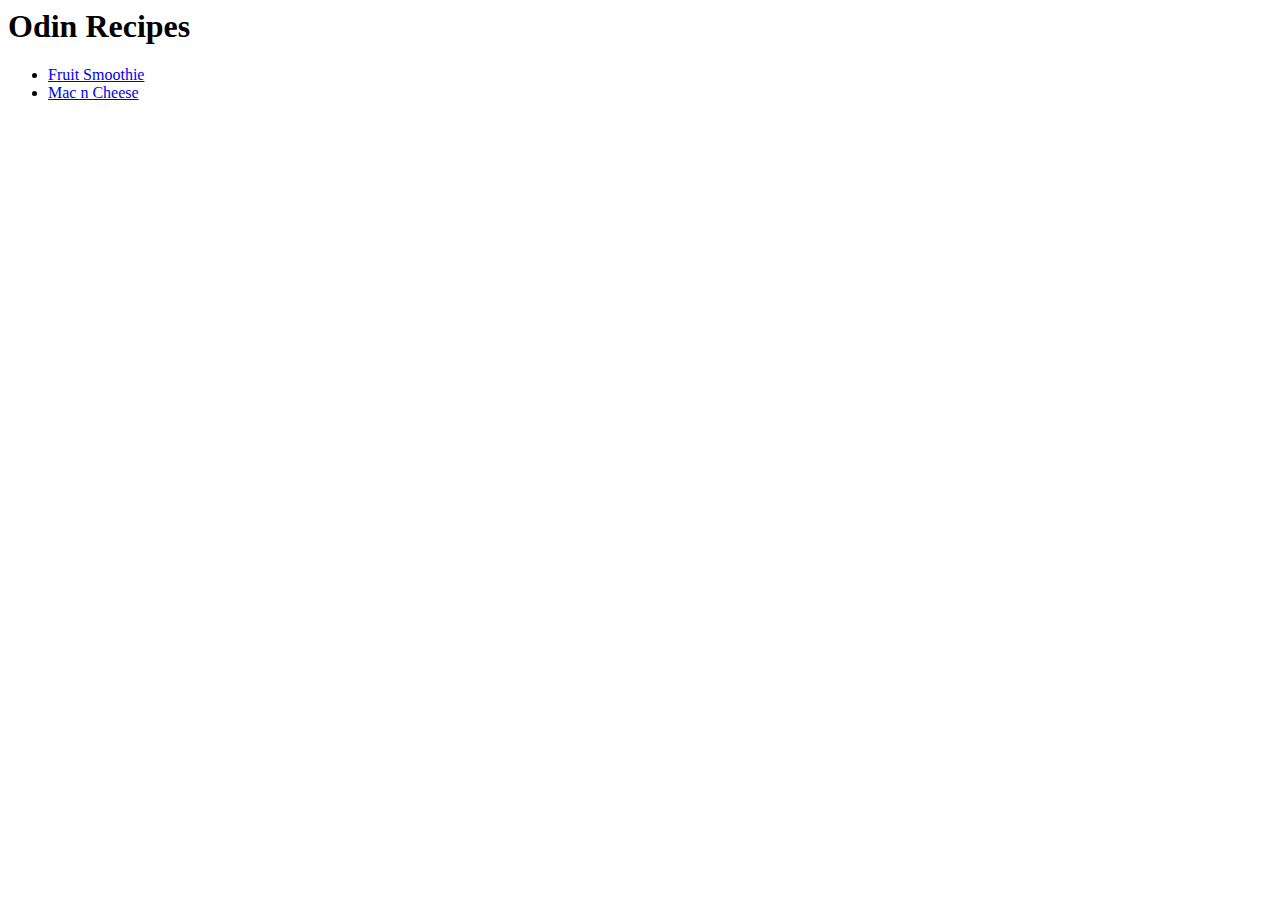
==== index.html @ 02bf106a "Add files via upload" ====
<html lang ="en">
    <head>
        <meta charset="utf-8">
    </head>
    <body>
       <h1>Odin Recipes</h1>
       <ul>
       <li><a href="recipes/smoothie.html">Fruit Smoothie</a></li>
       <li><a href="recipes/macncheese.html">Mac n Cheese</a></li>
       </ul>
    </body>
</html>
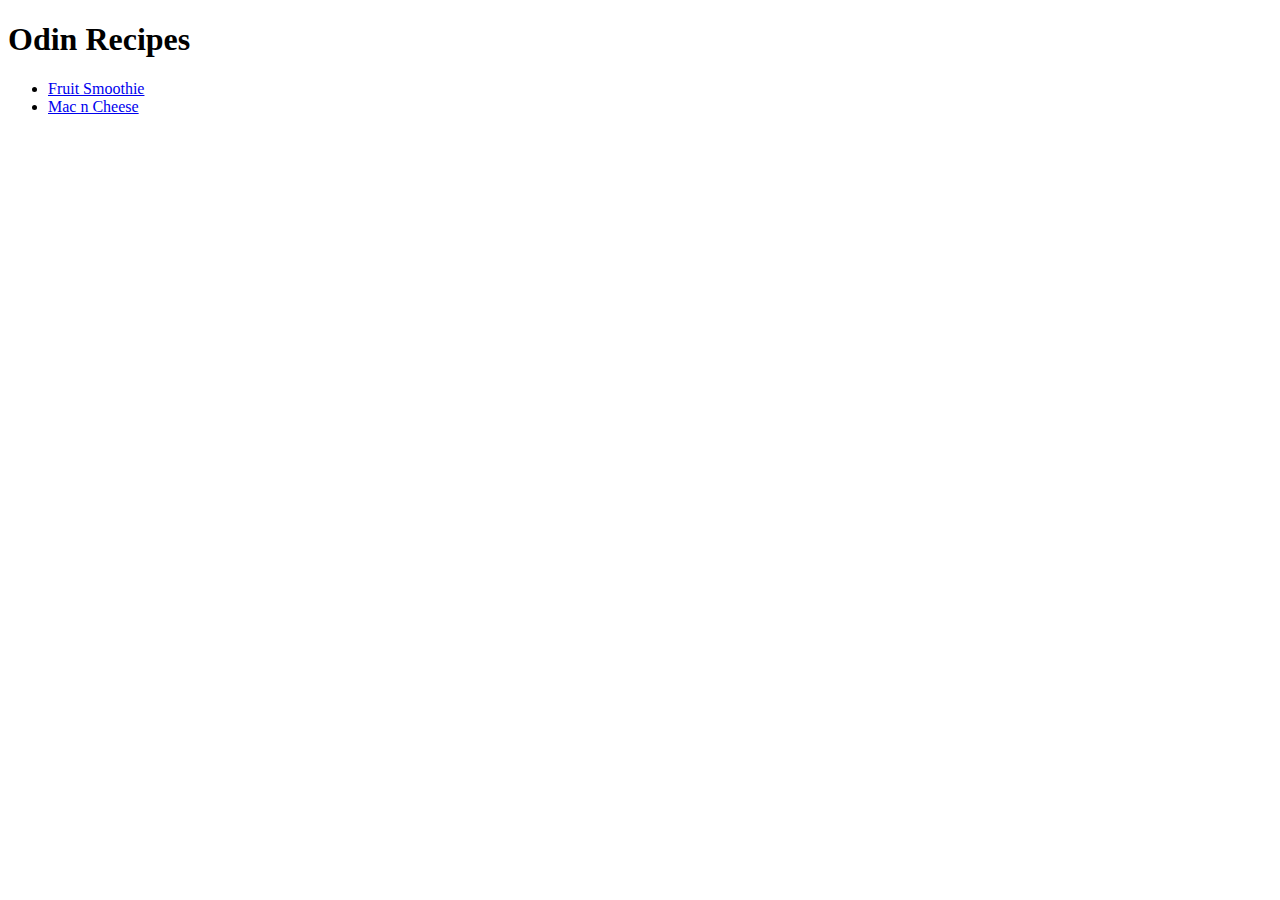
==== commit 6915a58c: "." ====
--- a/index.html
+++ b/index.html
@@ -1,6 +1,8 @@
+<!DOCTYPE html>
 <html lang ="en">
     <head>
         <meta charset="utf-8">
+        <link rel="stylesheet" href="style.css">
     </head>
     <body>
        <h1>Odin Recipes</h1>
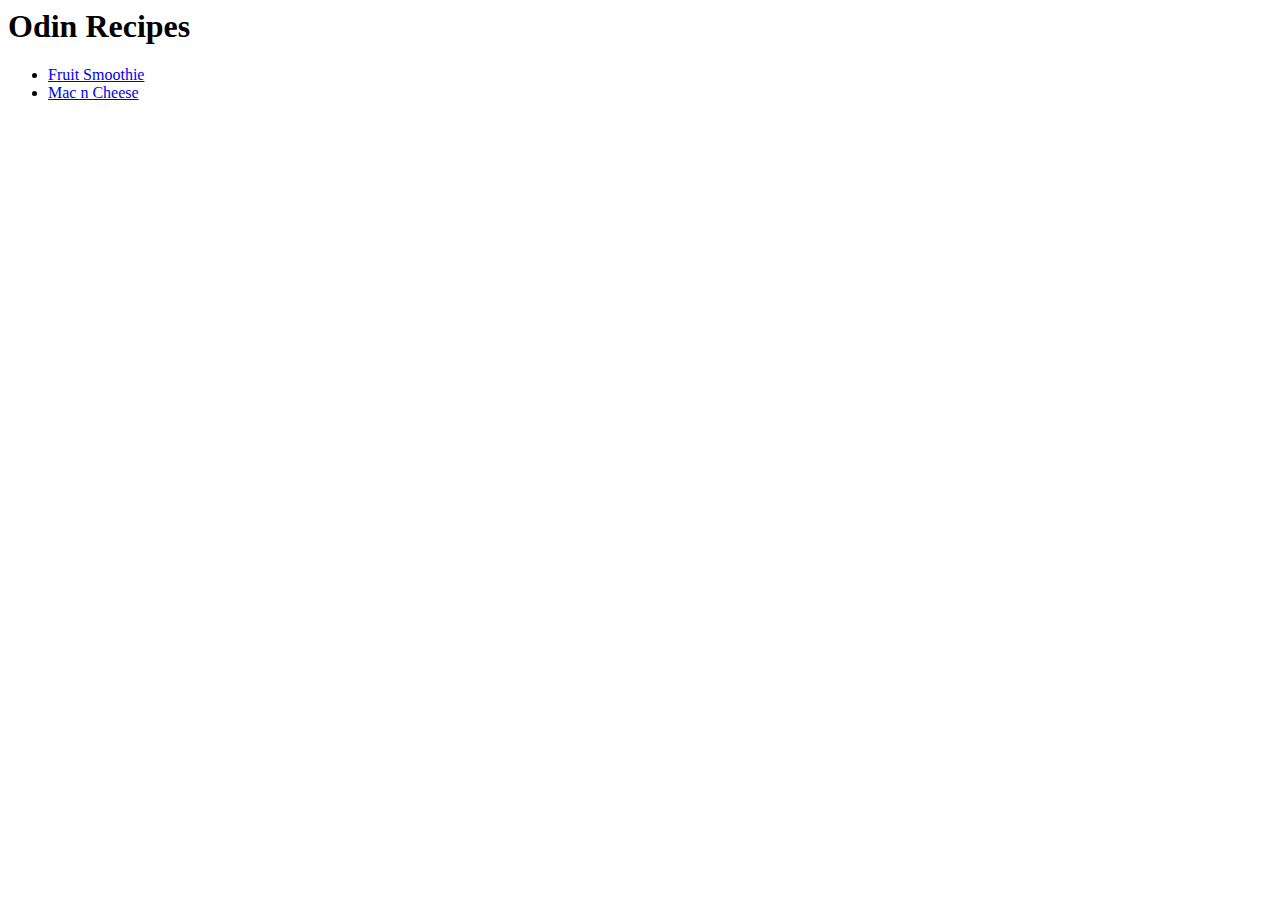
==== commit 8874e4bf: "Merge branch 'main' of github.com:sruthivs/odin-recipes" ====
--- a/index.html
+++ b/index.html
@@ -1,8 +1,6 @@
-<!DOCTYPE html>
 <html lang ="en">
     <head>
         <meta charset="utf-8">
-        <link rel="stylesheet" href="style.css">
     </head>
     <body>
        <h1>Odin Recipes</h1>
